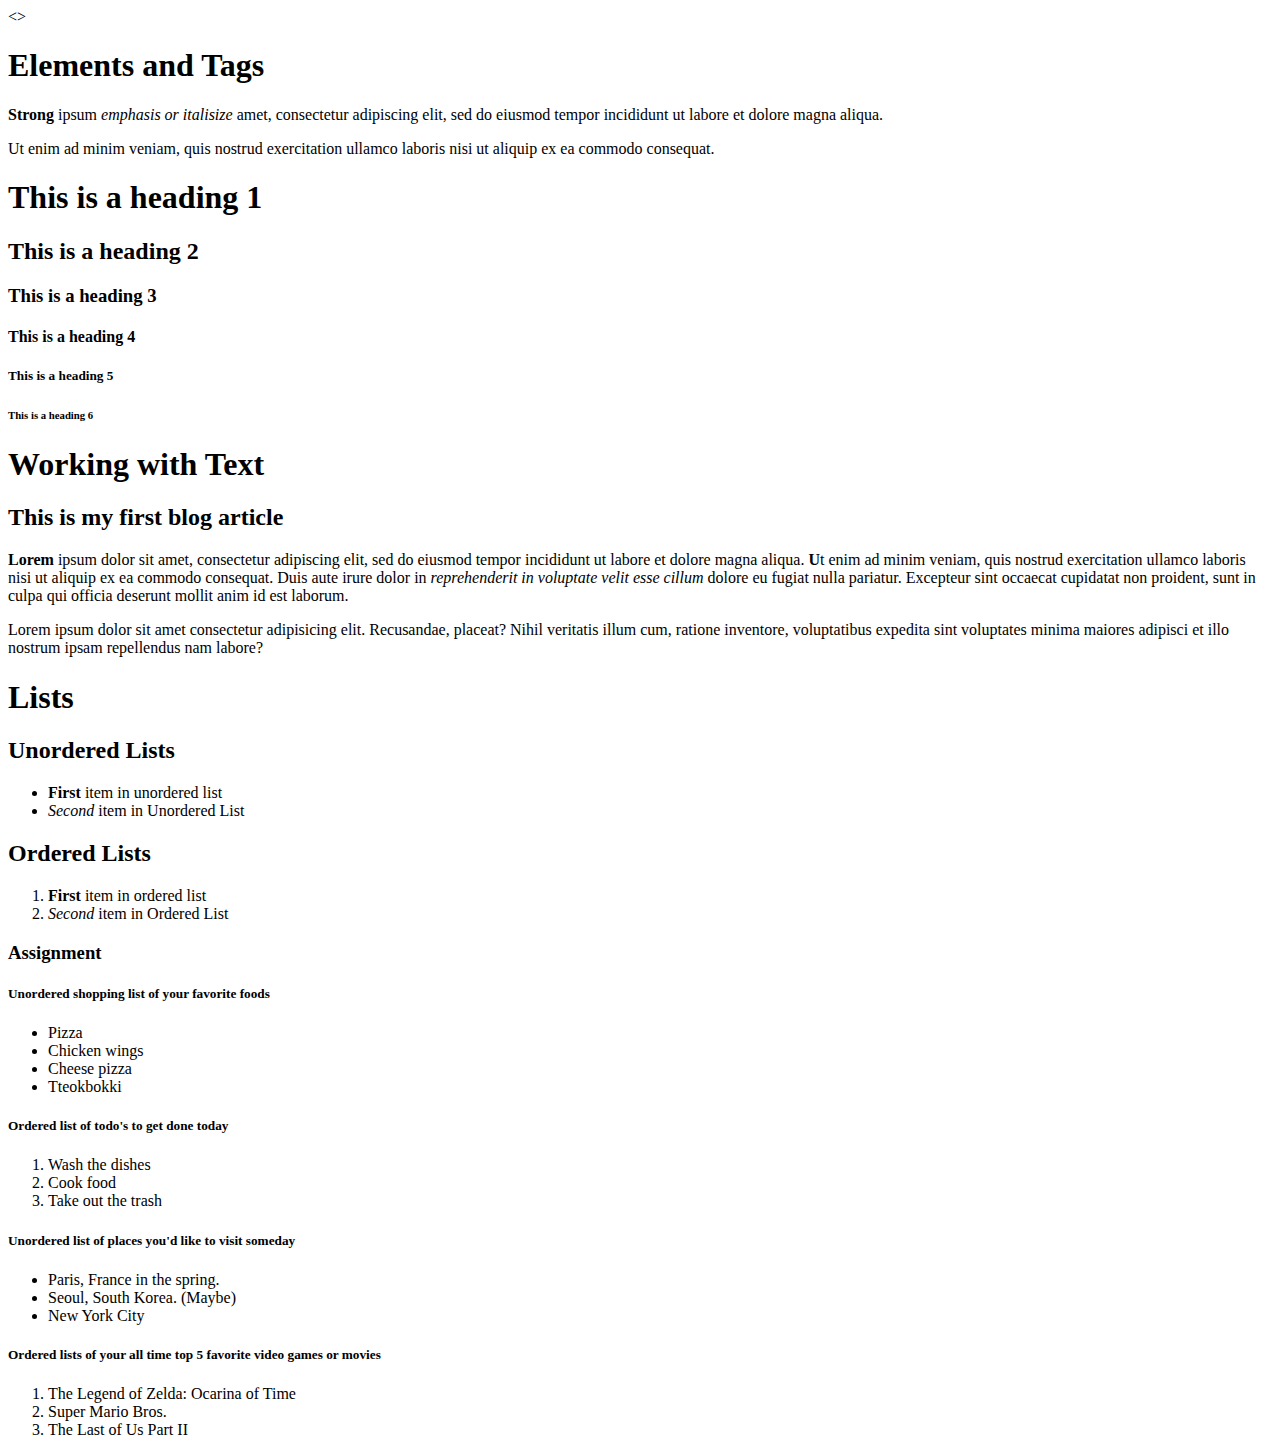
==== foundations/html-boilerplate/index.html @ 81e9c8be "First commit" ====
<!DOCTYPE html>
<html  lang="en">
    <head>
        <meta charset="utf-8" >
        <title>My First Webpage</title>
    </head>
    <>
        <h1> Elements and Tags</h1>
        <p><strong>Strong</strong> ipsum <em>emphasis or italisize</em> amet, consectetur adipiscing elit, sed do eiusmod tempor
            incididunt ut labore et dolore magna aliqua.</p>
        <p>Ut enim ad minim veniam, quis nostrud exercitation ullamco laboris
  nisi ut aliquip ex ea commodo consequat.</p>
        <h1>This is a heading 1</h1>
        <h2>This is a heading 2</h2>
        <h3>This is a heading 3</h3>
        <h4>This is a heading 4</h4>
        <h5>This is a heading 5</h5>
        <h6>This is a heading 6</h6>

    <!-- this is a comment and will not show in the webpage-->
        <h1>Working with Text</h1>
        <h2> This is my first blog article</h2>
        <p><strong>Lorem</strong> ipsum dolor sit amet, consectetur adipiscing elit, sed do eiusmod tempor incididunt ut labore et dolore magna aliqua. <strong> U</strong>t enim ad minim veniam, quis nostrud exercitation ullamco laboris nisi ut aliquip ex ea commodo consequat. Duis aute irure dolor in <em>reprehenderit in voluptate velit esse cillum </em>dolore eu fugiat nulla pariatur. Excepteur sint occaecat cupidatat non proident, sunt in culpa qui officia deserunt mollit anim id est laborum.</p>
        <p> Lorem ipsum dolor sit amet consectetur adipisicing elit. Recusandae, placeat? Nihil veritatis illum cum, ratione inventore, voluptatibus expedita sint voluptates minima maiores adipisci et illo nostrum ipsam repellendus nam labore?</p>

        <h1>Lists</h1>
        <h2>Unordered Lists</h2>
        <ul>
            <li><strong>First</strong> item in unordered list</li>
            <li><em>Second</em> item in Unordered List</li>
        </ul>

        <h2>Ordered Lists</h2>
        <ol>
            <li><strong>First</strong> item in ordered list</li>
            <li><em>Second</em> item in Ordered List</li>
        </ol>

        <h3>Assignment</h3>
        <h5>Unordered shopping list of your favorite foods</h5>
            <ul>
                <li>Pizza</li>
                <li>Chicken wings</li>
                <li>Cheese pizza</li>
                <li>Tteokbokki</li>
            </ul>
        <h5>Ordered list of todo's to get done today</h5>
            <ol>
                <li>Wash the dishes</li>
                <li>Cook food</li>
                <li>Take out the trash</li>
            </ol>
        <h5>Unordered list of places you'd like to visit someday</h5>
            <ul>
                <li>Paris, France in the spring.</li>
                <li>Seoul,  South Korea. (Maybe)</li>
                <li>New York City</li>
            </ul>
        <h5>Ordered lists of your all time top 5 favorite video games or movies</h5>
            <ol>
                <li> The Legend of Zelda: Ocarina of Time</li>
                <li> Super Mario Bros.</li>
                <li>The Last of Us Part II</li>
            </ol>

    </body>
</html>
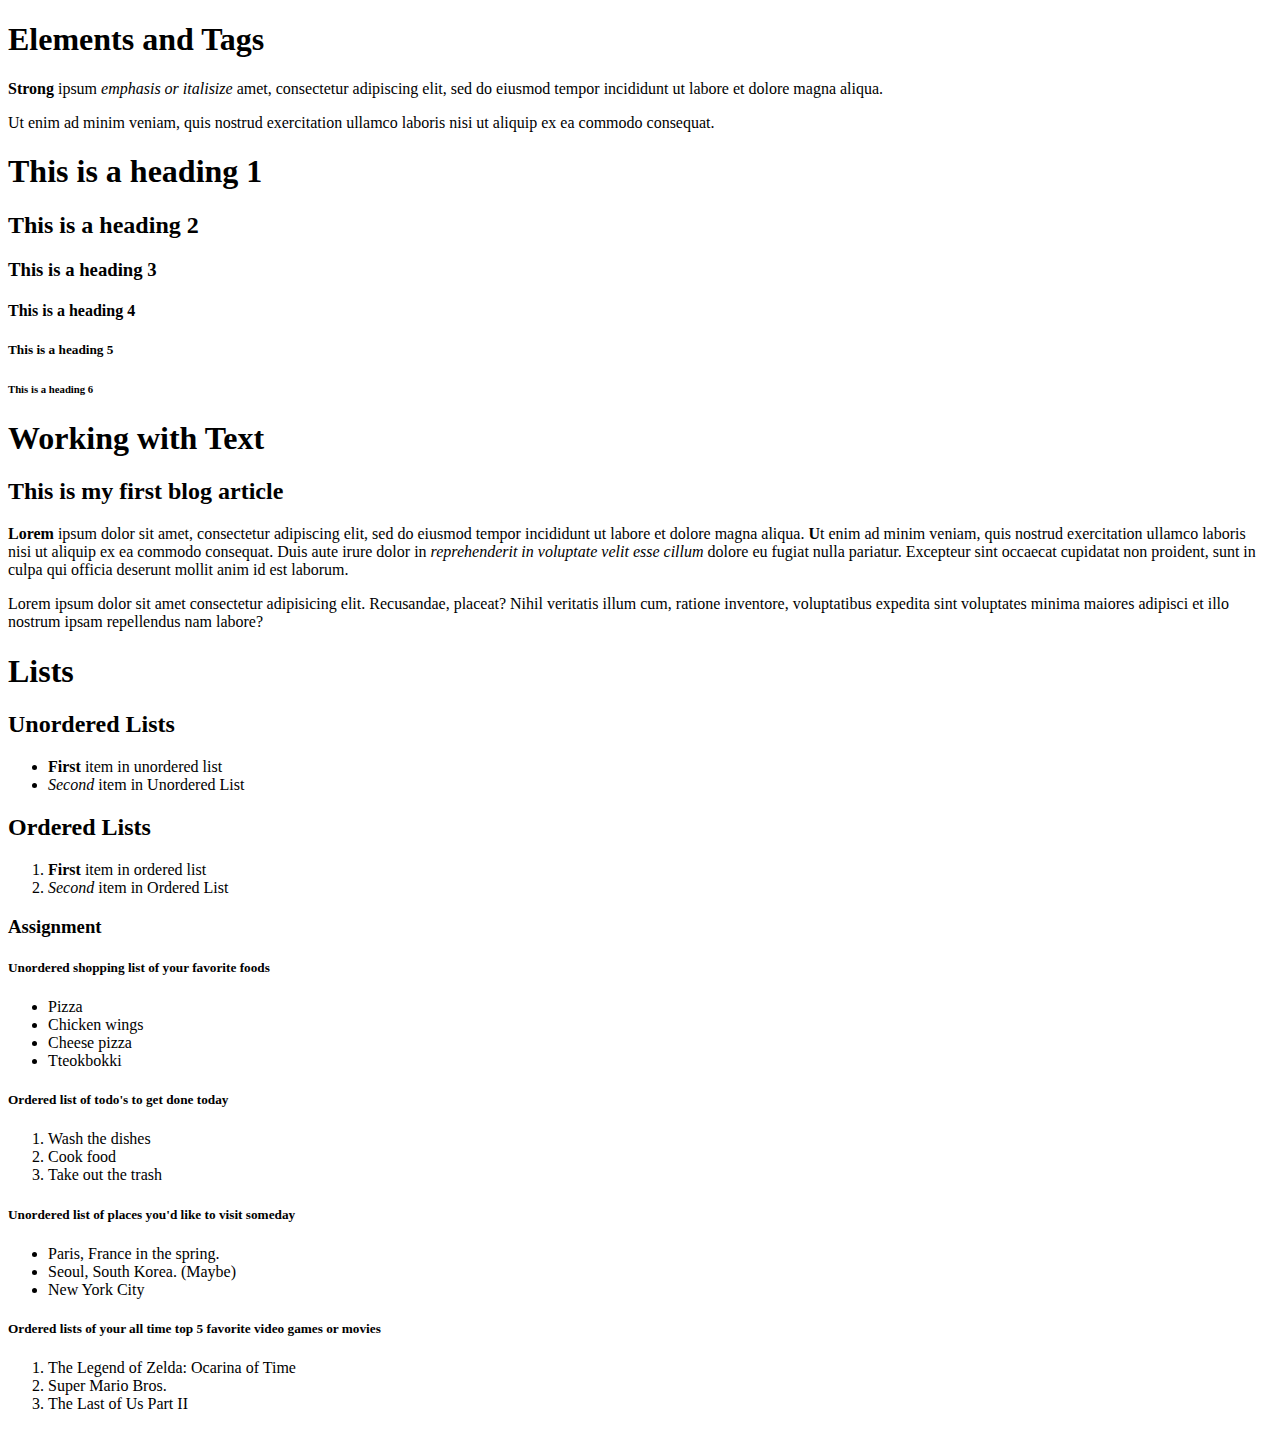
==== commit 3d5a6c1d: "updated boilerplate and continued links and images lesson" ====
--- a/foundations/html-boilerplate/index.html
+++ b/foundations/html-boilerplate/index.html
@@ -4,7 +4,7 @@
         <meta charset="utf-8" >
         <title>My First Webpage</title>
     </head>
-    <>
+    <body>
         <h1> Elements and Tags</h1>
         <p><strong>Strong</strong> ipsum <em>emphasis or italisize</em> amet, consectetur adipiscing elit, sed do eiusmod tempor
             incididunt ut labore et dolore magna aliqua.</p>
@@ -58,8 +58,8 @@
             </ul>
         <h5>Ordered lists of your all time top 5 favorite video games or movies</h5>
             <ol>
-                <li> The Legend of Zelda: Ocarina of Time</li>
-                <li> Super Mario Bros.</li>
+                <li>The Legend of Zelda: Ocarina of Time</li>
+                <li>Super Mario Bros.</li>
                 <li>The Last of Us Part II</li>
             </ol>
 
